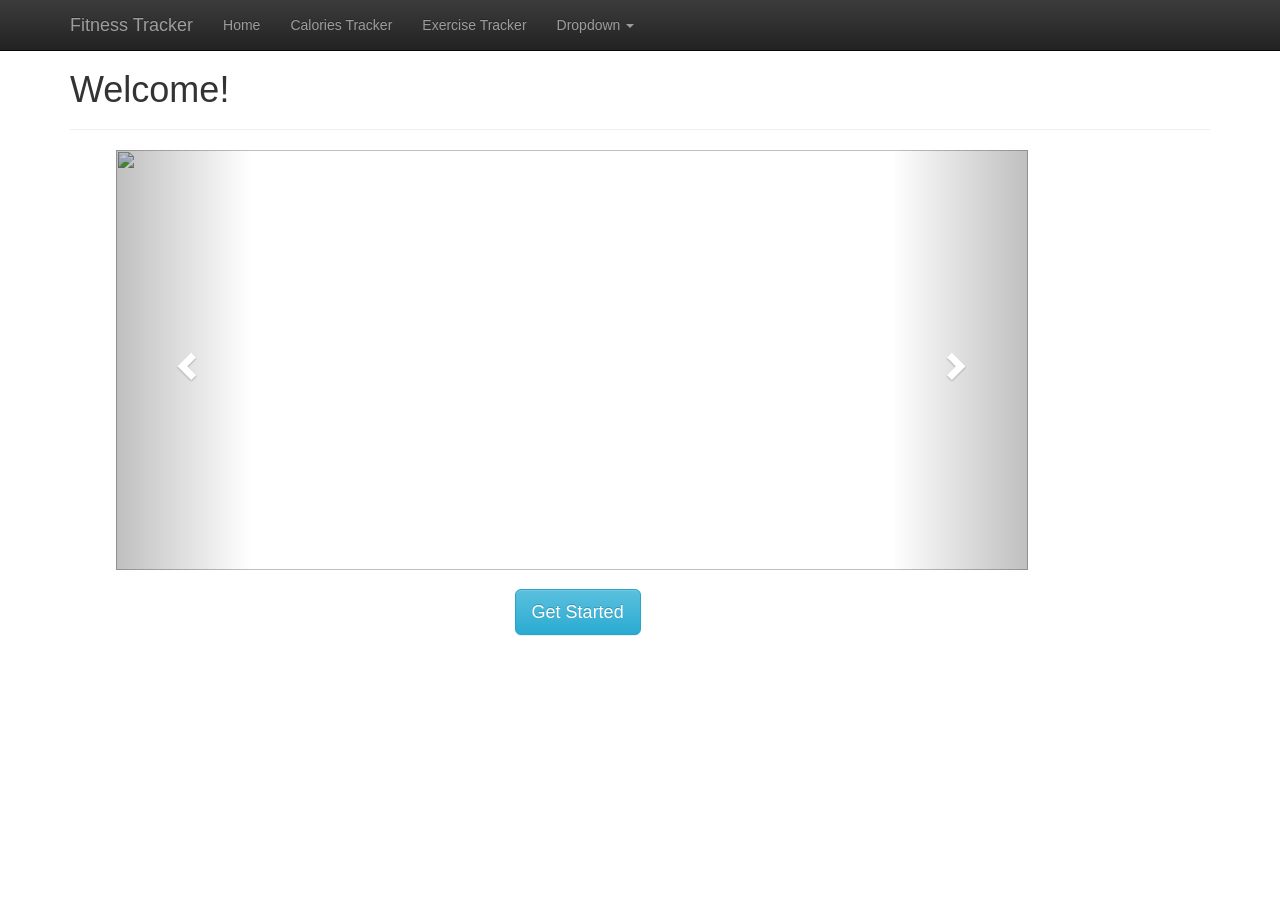
==== Index.html @ cfef5e8d "Initial commit" ====
<!DOCTYPE html>
<html lang="en">
  <head>
    <meta charset="utf-8">
    <meta http-equiv="X-UA-Compatible" content="IE=edge">
    <meta name="viewport" content="width=device-width, initial-scale=1">
    <!-- The above 3 meta tags *must* come first in the head; any other head content must come *after* these tags -->
    <meta name="description" content="">
    <meta name="author" content="">
    <link rel="icon" type="image/png" href="images/favicon-32x32.png" sizes="32x32"/>

    <title>Fitness Tracker</title>
	<style>
body  {
    
    /*background: url("images/BG.jpg");*/
}
</style>

    <!-- Bootstrap core CSS -->
    <link href="bootstrap-3.3.6/dist/css/bootstrap.min.css" rel="stylesheet">
    <!-- Bootstrap theme -->
    <link href="bootstrap-3.3.6/dist/css/bootstrap-theme.min.css" rel="stylesheet">
    <!-- IE10 viewport hack for Surface/desktop Windows 8 bug -->
    <link href="bootstrap-3.3.6/docs/assets/css/ie10-viewport-bug-workaround.css" rel="stylesheet">

    <!-- Custom styles for this template -->
    <link href="bootstrap-3.3.6/docs/examples/theme/theme.css" rel="stylesheet">

    <!-- Just for debugging purposes. Don't actually copy these 2 lines! -->
    <!--[if lt IE 9]><script src="../../assets/js/ie8-responsive-file-warning.js"></script><![endif]-->
    <script src="bootstrap-3.3.6/docs/assets/js/ie-emulation-modes-warning.js"></script>

    <!-- HTML5 shim and Respond.js for IE8 support of HTML5 elements and media queries -->
    <!--[if lt IE 9]>
      <script src="https://oss.maxcdn.com/html5shiv/3.7.2/html5shiv.min.js"></script>
      <script src="https://oss.maxcdn.com/respond/1.4.2/respond.min.js"></script>
    <![endif]-->
  </head>

  <body role="document">

    <!-- Fixed navbar -->
    <nav class="navbar navbar-inverse navbar-fixed-top">
      <div class="container">
        <div class="navbar-header">
          <button type="button" class="navbar-toggle collapsed" data-toggle="collapse" data-target="#navbar" aria-expanded="false" aria-controls="navbar">
            <span class="sr-only">Toggle navigation</span>
            <span class="icon-bar"></span>
            <span class="icon-bar"></span>
            <span class="icon-bar"></span>
          </button>
          <a class="navbar-brand" href="Index.html">Fitness Tracker</a>
        </div>
        <div id="navbar" class="navbar-collapse collapse">
          <ul class="nav navbar-nav">
            <li><a href="home.html">Home</a></li>
            <li ><a href="calories_intake.html">Calories Tracker</a></li>
            <li><a href="exercise.html">Exercise Tracker</a></li>
            <li class="dropdown">
              <a href="#" class="dropdown-toggle" data-toggle="dropdown" role="button" aria-haspopup="true" aria-expanded="false">Dropdown <span class="caret"></span></a>
              <ul class="dropdown-menu">
                <li><a href="underweight.html">Gain Weight</a></li>
                <li role="separator" class="divider"></li>
                <li><a href="over.html">Lose Weight</a></li>
              </ul>
            </li>
          </ul>
        </div><!--/.nav-collapse -->
      </div>
    </nav>

    <div class="container theme-showcase" role="main">

      <!-- Main jumbotron for a primary marketing message or call to action -->
      

      


      


      <div class="page-header">
        <h1>Welcome!</h1>
      </div>
      <div id="carousel-example-generic" class="carousel slide" data-ride="carousel" style="width:80%; margin-left:4%">
        <ol class="carousel-indicators">
          <li data-target="#carousel-example-generic" data-slide-to="0" class="active"></li>
          <li data-target="#carousel-example-generic" data-slide-to="1"></li>
          <li data-target="#carousel-example-generic" data-slide-to="2"></li>
        </ol>
        <div class="carousel-inner" role="listbox" style="height:420px; width:100%;">
          <div class="item active">
            <img style="height:420px; width:100%;" src="images/slider-2.jpg" alt="">
          </div>
          <div class="item">
            <img style="height:420px; width:100%;" src="images/slider-3.jpg" alt="Second slide">
          </div>
          <div class="item">
            <img style="height:420px; width:100%;" src="images/slider-4.jpg" alt="Third slide">
          </div>
        </div>
        <a class="left carousel-control" href="#carousel-example-generic" role="button" data-slide="prev">
          <span class="glyphicon glyphicon-chevron-left" aria-hidden="true"></span>
          <span class="sr-only">Previous</span>
        </a>
        <a class="right carousel-control" href="#carousel-example-generic" role="button" data-slide="next">
          <span class="glyphicon glyphicon-chevron-right" aria-hidden="true"></span>
          <span class="sr-only">Next</span>
        </a>
      </div>
	  <p style="padding-left:39%; padding-top:14px;">
        
        <button onclick="location.href = 'home.html';" type="button" class="btn btn-lg btn-info"=>Get Started</button>
       
      </p>


    </div> <!-- /container -->


    <!-- Bootstrap core JavaScript
    ================================================== -->
    <!-- Placed at the end of the document so the pages load faster -->
    <script src="https://ajax.googleapis.com/ajax/libs/jquery/1.11.3/jquery.min.js"></script>
    <script>window.jQuery || document.write('<script src="bootstrap-3.3.6/docs/assets/js/vendor/jquery.min.js"><\/script>')</script>
    <script src="bootstrap-3.3.6/docs/dist/js/bootstrap.min.js"></script>
    <script src="bootstrap-3.3.6/docs/assets/js/docs.min.js"></script>
    <!-- IE10 viewport hack for Surface/desktop Windows 8 bug -->
    <script src="bootstrap-3.3.6/docs/assets/js/ie10-viewport-bug-workaround.js"></script>
  </body>
</html>
---- bootstrap-3.3.6/docs/assets/css/ie10-viewport-bug-workaround.css ----
/*!
 * IE10 viewport hack for Surface/desktop Windows 8 bug
 * Copyright 2014-2015 Twitter, Inc.
 * Licensed under MIT (https://github.com/twbs/bootstrap/blob/master/LICENSE)
 */

/*
 * See the Getting Started docs for more information:
 * http://getbootstrap.com/getting-started/#support-ie10-width
 */
@-webkit-viewport { width: device-width; }
@-moz-viewport    { width: device-width; }
@-ms-viewport     { width: device-width; }
@-o-viewport      { width: device-width; }
@viewport         { width: device-width; }
---- bootstrap-3.3.6/docs/examples/theme/theme.css ----
body {
  padding-top: 30px;
  padding-bottom: 30px;
}

.theme-dropdown .dropdown-menu {
  position: static;
  display: block;
  margin-bottom: 20px;
}

.theme-showcase > p > .btn {
  margin: 5px 0;
}

.theme-showcase .navbar .container {
  width: auto;
}
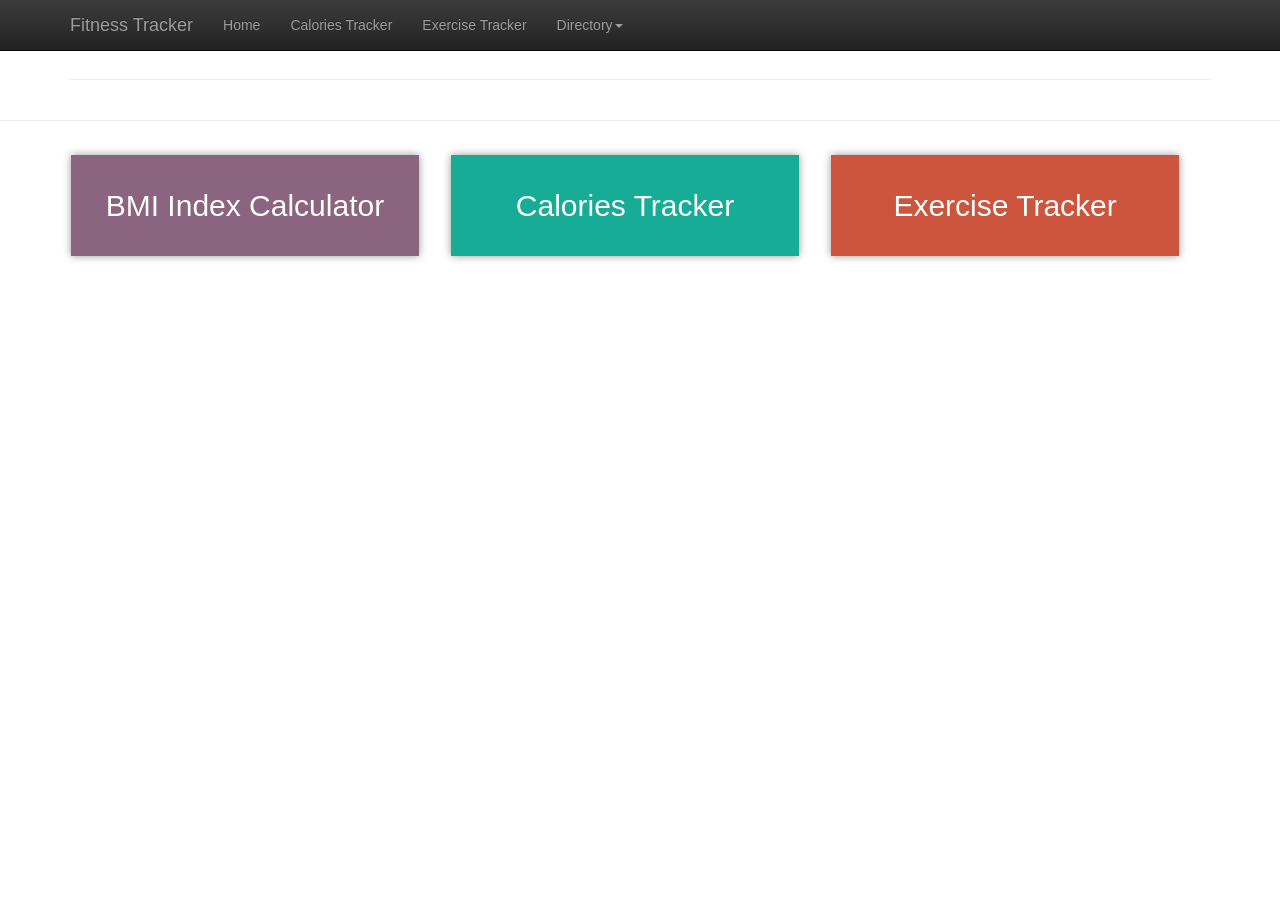
==== commit 84230ca9: "code update" ====
--- a/Index.html
+++ b/Index.html
@@ -27,6 +27,7 @@
 
     <!-- Custom styles for this template -->
     <link href="bootstrap-3.3.6/docs/examples/theme/theme.css" rel="stylesheet">
+				<link href="./style.css" rel="stylesheet">
 
     <!-- Just for debugging purposes. Don't actually copy these 2 lines! -->
     <!--[if lt IE 9]><script src="../../assets/js/ie8-responsive-file-warning.js"></script><![endif]-->
@@ -59,7 +60,7 @@
             <li ><a href="calories_intake.html">Calories Tracker</a></li>
             <li><a href="exercise.html">Exercise Tracker</a></li>
             <li class="dropdown">
-              <a href="#" class="dropdown-toggle" data-toggle="dropdown" role="button" aria-haspopup="true" aria-expanded="false">Dropdown <span class="caret"></span></a>
+              <a href="#" class="dropdown-toggle" data-toggle="dropdown" role="button" aria-haspopup="true" aria-expanded="false">Directory<span class="caret"></span></a>
               <ul class="dropdown-menu">
                 <li><a href="underweight.html">Gain Weight</a></li>
                 <li role="separator" class="divider"></li>
@@ -74,18 +75,10 @@
     <div class="container theme-showcase" role="main">
 
       <!-- Main jumbotron for a primary marketing message or call to action -->
-      
-
-      
-
-
-      
-
-
       <div class="page-header">
-        <h1>Welcome!</h1>
+        <!-- <h1>Welcome!</h1> -->
       </div>
-      <div id="carousel-example-generic" class="carousel slide" data-ride="carousel" style="width:80%; margin-left:4%">
+      <!-- <div id="carousel-example-generic" class="carousel slide" data-ride="carousel" style="width:80%; margin-left:4%">
         <ol class="carousel-indicators">
           <li data-target="#carousel-example-generic" data-slide-to="0" class="active"></li>
           <li data-target="#carousel-example-generic" data-slide-to="1"></li>
@@ -111,16 +104,8 @@
           <span class="sr-only">Next</span>
         </a>
       </div>
-	  <p style="padding-left:39%; padding-top:14px;">
-        
-        <button onclick="location.href = 'home.html';" type="button" class="btn btn-lg btn-info"=>Get Started</button>
-       
-      </p>
-
-
+				-->
     </div> <!-- /container -->
-
-
     <!-- Bootstrap core JavaScript
     ================================================== -->
     <!-- Placed at the end of the document so the pages load faster -->
@@ -130,5 +115,35 @@
     <script src="bootstrap-3.3.6/docs/assets/js/docs.min.js"></script>
     <!-- IE10 viewport hack for Surface/desktop Windows 8 bug -->
     <script src="bootstrap-3.3.6/docs/assets/js/ie10-viewport-bug-workaround.js"></script>
+		
+		<!--  block menu  -->
+		<hr>
+		<div class="container block">
+			<div class="row">
+				<div class="col col-1">
+					<div id="bmi" class="block">
+						<h2>BMI Index Calculator</h2>
+					</div>
+				</div>
+				<div class="col col-2">
+					<div id="calories" class="block">
+						<h2>Calories Tracker</h2>
+					</div>
+				</div>
+				<div class="col col-3">
+					<div id="exercise" class="block">
+						<h2>Exercise Tracker</h2>
+					</div>
+				</div>
+			</div>
+		</div>
+		<script>
+			jQuery(document).ready(function(){
+				jQuery('#bmi').click(function(){window.location.href = "Home.html";});
+				jQuery('#calories').click(function(){window.location.href = "calories_intake.html";});
+				jQuery('#exercise').click(function(){window.location.href = "Exercise.html";});
+			});
+		</script>
+		<!-- /  block menu  -->
   </body>
 </html>
--- a/style.css
+++ b/style.css
@@ -0,0 +1,36 @@
+.form-group{margin:1em 1em 1em 1em !important;}
+.nav-tabs>li.active>a, .nav-tabs>li.active>a:focus, .nav-tabs>li.active>a:hover{background-color:#eee;}
+.tab-content{border:1px solid rgb(221,221,221);padding:1em;font-size:125%; background-color:#eee;}
+.tab-content{border-top:0;}
+.container.block{color:#fff;}
+.container .row{width:100%; text-align:center;}
+.container .row .col{display:inline-block; width:33%; vertical-align:top;}
+.container .row .col #bmi{background-color: #8b647f;}
+.container .row .col #calories{background-color: #16ac96;}
+.container .row .col #exercise{background-color: #CD553D;}
+.container .row .col .block{
+	padding:1em; margin:1em;
+	-moz-transition: all 0.2s;
+  -o-transition: all 0.2s;
+  -webkit-transition: all 0.2s;
+  transition: all 0.2s;
+  transition-property: all;
+  transition-duration: 0.2s;
+  transition-timing-function: initial;
+  transition-delay: initial;
+  box-shadow: 0px 0px 8px rgba(0, 0, 0, 0.40);
+ -moz-box-shadow: 0px 0px 8px rgba(0, 0, 0, 0.40);
+ -webkit-box-shadow: 0px 0px 8px rgba(0, 0, 0, 0.40);
+}
+.container .row .col .block:hover{
+	background-color: #25353c !important;
+  cursor: pointer;
+	-webkit-border-top-right-radius: 50px;
+  -webkit-border-bottom-left-radius: 50px;
+  -moz-border-radius-topright: 50px;
+  -moz-border-radius-bottomleft: 50px;
+  border-top-right-radius: 50px;
+  border-bottom-left-radius: 50px;
+}
+.container .row .col div h2{width:100%; text-align:center; margin-bottom: 20px;}
+
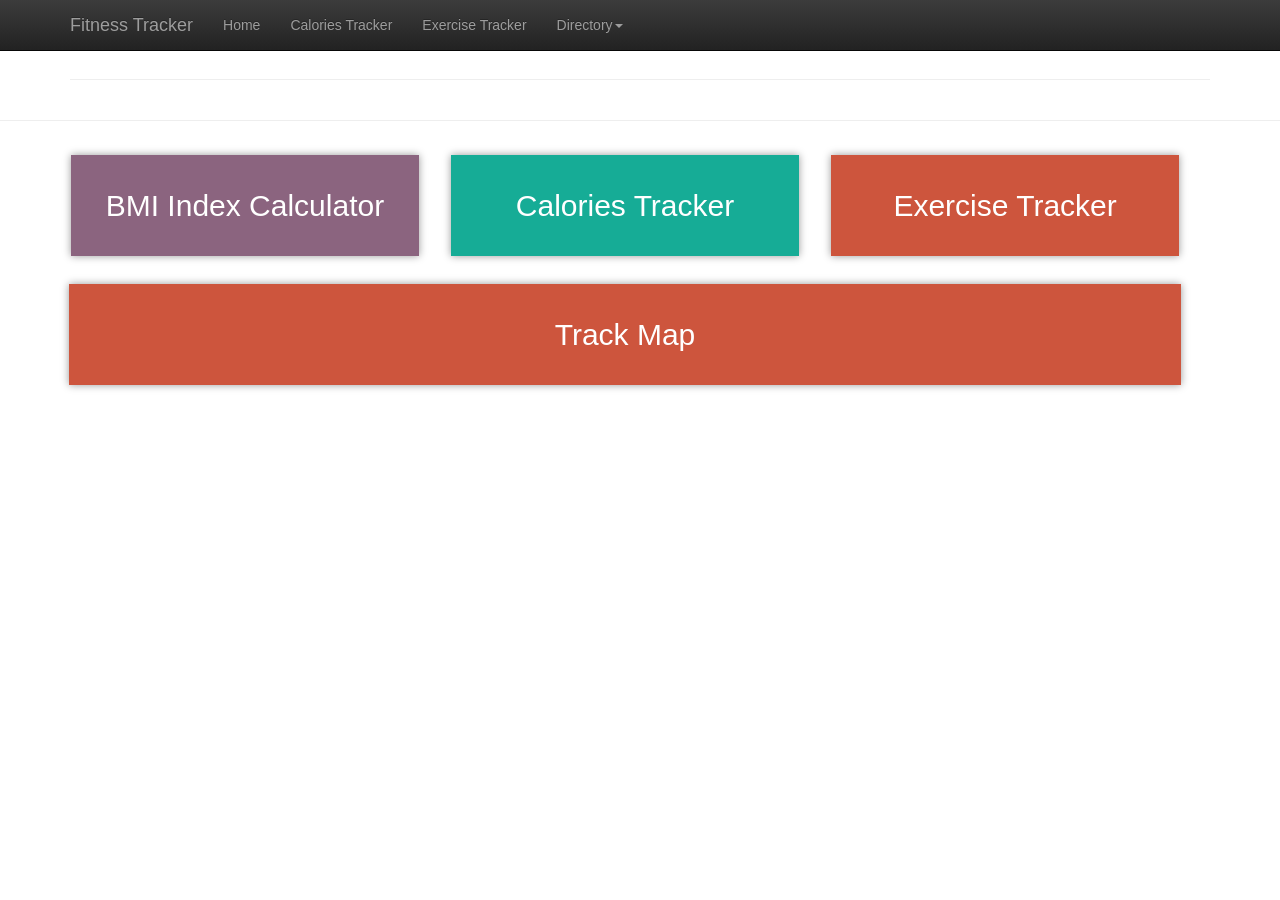
==== commit d4d771aa: "adding track map button" ====
--- a/Index.html
+++ b/Index.html
@@ -136,12 +136,20 @@
 					</div>
 				</div>
 			</div>
+			<div class="row">
+				<div class="col col-4">
+					<div id="map" class="block">
+						<h2>Track Map</h2>
+					</div>
+				</div>
+			</div>
 		</div>
 		<script>
 			jQuery(document).ready(function(){
 				jQuery('#bmi').click(function(){window.location.href = "Home.html";});
 				jQuery('#calories').click(function(){window.location.href = "calories_intake.html";});
 				jQuery('#exercise').click(function(){window.location.href = "Exercise.html";});
+				jQuery('#map').click(function(){window.location.href = "http://www.mapmyfitness.com/routes/create/";});
 			});
 		</script>
 		<!-- /  block menu  -->
--- a/style.css
+++ b/style.css
@@ -1,3 +1,4 @@
+.result-content p{margin:1em; font-size: 125%;}
 .form-group{margin:1em 1em 1em 1em !important;}
 .nav-tabs>li.active>a, .nav-tabs>li.active>a:focus, .nav-tabs>li.active>a:hover{background-color:#eee;}
 .tab-content{border:1px solid rgb(221,221,221);padding:1em;font-size:125%; background-color:#eee;}
@@ -8,6 +9,8 @@
 .container .row .col #bmi{background-color: #8b647f;}
 .container .row .col #calories{background-color: #16ac96;}
 .container .row .col #exercise{background-color: #CD553D;}
+.container .row .col #map{background-color: #CD553D;}
+.container .row .col.col-4{width:100%;}
 .container .row .col .block{
 	padding:1em; margin:1em;
 	-moz-transition: all 0.2s;
